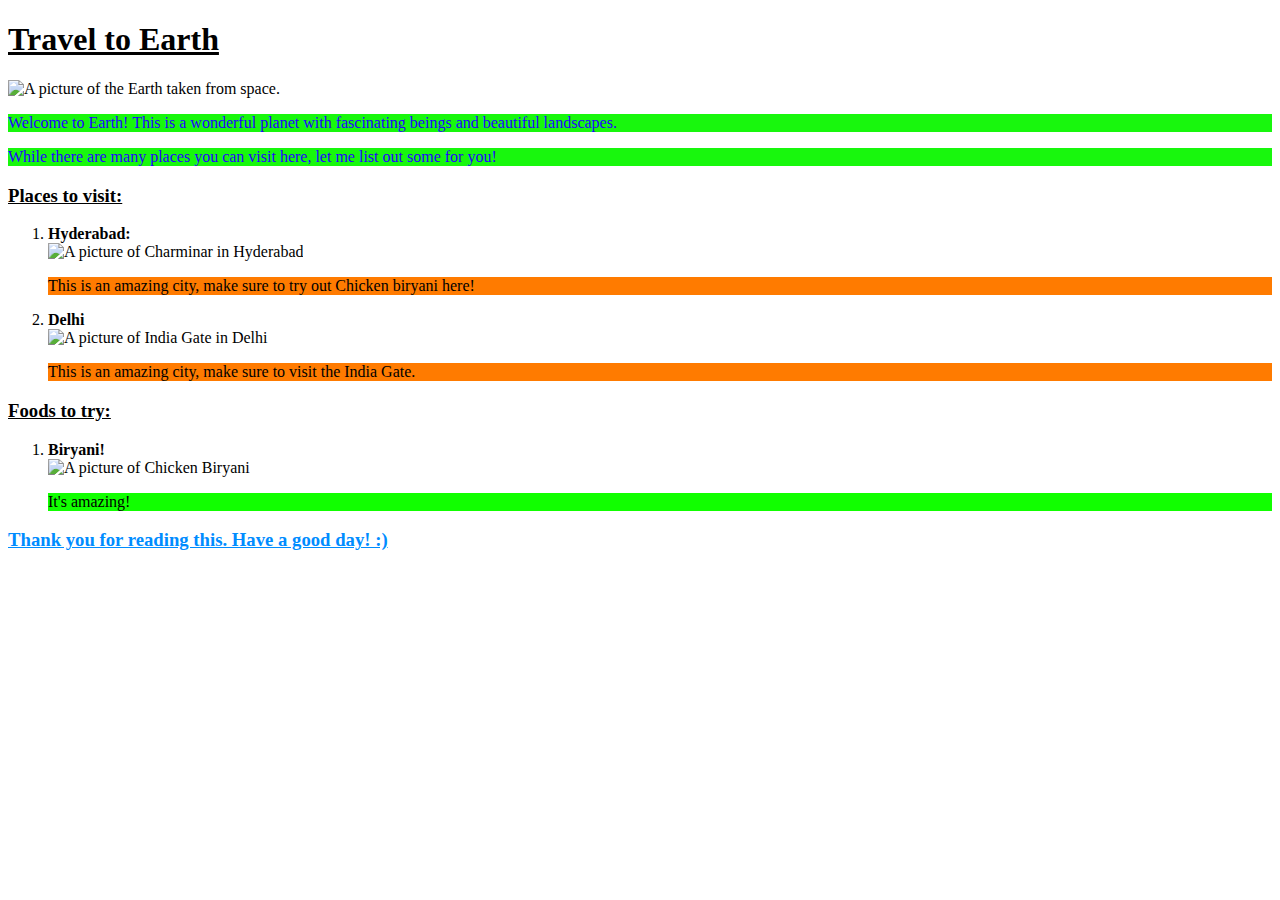
==== index.html @ 78e0d5db "hi" ====
<!DOCTYPE html>
<html>
    <head>
        <meta charset="utf-8">
        <title>Travel to Earth</title>
	  <link rel="stylesheet" href="myProperties.css">
    </head>
    <body>
    
        <h1>Travel to Earth</h1>
        
        <img src="https://upload.wikimedia.org/wikipedia/commons/6/6f/Earth_Eastern_Hemisphere.jpg" alt="A picture of the Earth taken from space." width="260"> 
        
        <p class="info">Welcome to Earth! This is a wonderful planet with fascinating beings and beautiful landscapes.</p>
        
        <p class="info">While there are many places you can visit here, let me list out some for you!</p>
        
        <h3>Places to visit:</h3>
        
        <ol>
            <li><strong>Hyderabad:</strong></li>
            <img src="https://upload.wikimedia.org/wikipedia/commons/7/71/Charminar_Hyderabad_1.jpg" alt="A picture of Charminar in Hyderabad" width="203"> 
            
            <p class="cityInfo">This is an amazing city, make sure to try out Chicken biryani here!</p>
            
            <li><strong>Delhi</strong></li>
            <img src="https://upload.wikimedia.org/wikipedia/commons/0/02/India_Gate-5.jpg" alt="A picture of India Gate in Delhi" width="316"> 
            
            <p class="cityInfo">This is an amazing city, make sure to visit the India Gate.</p>
        </ol>
        
        <h3>Foods to try:</h3>
        
        <ol>
            <li><strong>Biryani!</strong></li>
            <img src="https://upload.wikimedia.org/wikipedia/commons/c/cf/Biryani_of_Lahore.jpg" alt="A picture of Chicken Biryani" width="316"> 
            <p class="foodInfo"> It's amazing! </p>
        </ol>
        
        <h3 id="byeMessage">Thank you for reading this. Have a good day! :)</h3>
        
    </body>
</html>
---- myProperties.css ----
h1{
		    text-decoration: underline;
		}
		h3{
		    text-decoration: underline;
		}
            .info{
                background-color: rgb(24, 247, 13);
                color: rgb(34, 0, 255);
            }
            .cityInfo{
                background-color: rgb(255, 123, 0);
            }
            .foodInfo{
                background-color: rgb(17, 255, 0);
            }
            #byeMessage{
                color: rgb(0, 140, 255);
            }
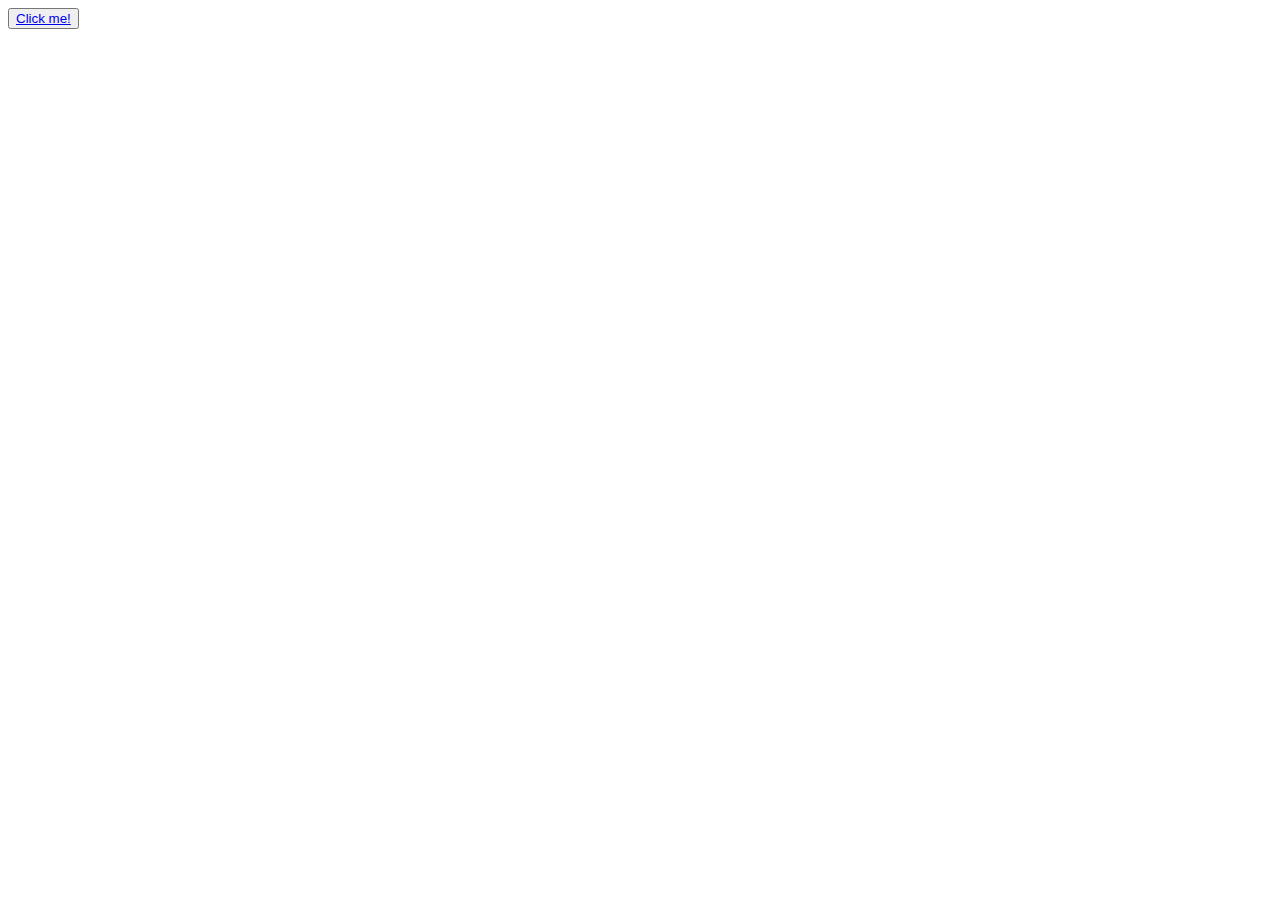
==== commit a87c7dd9: "Hi" ====
--- a/index.html
+++ b/index.html
@@ -2,42 +2,16 @@
 <html>
     <head>
         <meta charset="utf-8">
-        <title>Travel to Earth</title>
+        <title>Aditya's Home Page</title>
+        <style>
+
+        </style>
 	  <link rel="stylesheet" href="myProperties.css">
     </head>
     <body>
     
-        <h1>Travel to Earth</h1>
+        <button><a href = "travelToEarth.html">Click me!</a></button>
         
-        <img src="https://upload.wikimedia.org/wikipedia/commons/6/6f/Earth_Eastern_Hemisphere.jpg" alt="A picture of the Earth taken from space." width="260"> 
-        
-        <p class="info">Welcome to Earth! This is a wonderful planet with fascinating beings and beautiful landscapes.</p>
-        
-        <p class="info">While there are many places you can visit here, let me list out some for you!</p>
-        
-        <h3>Places to visit:</h3>
-        
-        <ol>
-            <li><strong>Hyderabad:</strong></li>
-            <img src="https://upload.wikimedia.org/wikipedia/commons/7/71/Charminar_Hyderabad_1.jpg" alt="A picture of Charminar in Hyderabad" width="203"> 
-            
-            <p class="cityInfo">This is an amazing city, make sure to try out Chicken biryani here!</p>
-            
-            <li><strong>Delhi</strong></li>
-            <img src="https://upload.wikimedia.org/wikipedia/commons/0/02/India_Gate-5.jpg" alt="A picture of India Gate in Delhi" width="316"> 
-            
-            <p class="cityInfo">This is an amazing city, make sure to visit the India Gate.</p>
-        </ol>
-        
-        <h3>Foods to try:</h3>
-        
-        <ol>
-            <li><strong>Biryani!</strong></li>
-            <img src="https://upload.wikimedia.org/wikipedia/commons/c/cf/Biryani_of_Lahore.jpg" alt="A picture of Chicken Biryani" width="316"> 
-            <p class="foodInfo"> It's amazing! </p>
-        </ol>
-        
-        <h3 id="byeMessage">Thank you for reading this. Have a good day! :)</h3>
         
     </body>
 </html>